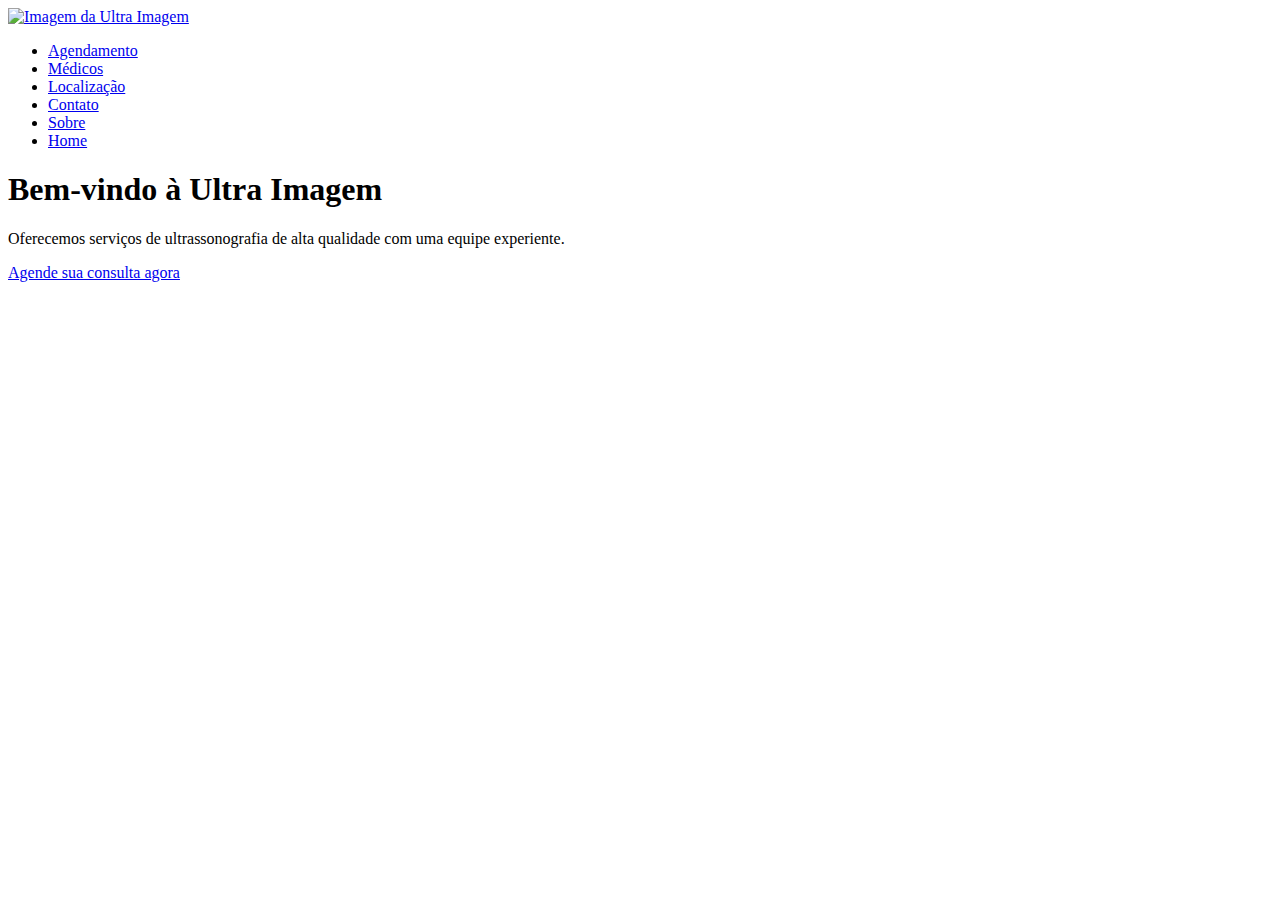
==== pagina_inicial.html @ 78eb4218 "pagina_inicial.html" ====
<!doctype html> <!-- Declaração do tipo de documento, informando que é um HTML5 -->
<html lang="pt-br"> <!-- Início do documento HTML, especificando o idioma como português do Brasil -->
<head>
    <meta charset="utf-8"> <!-- Define a codificação de caracteres como UTF-8, suportando caracteres especiais -->
    <meta name="viewport" content="width=device-width, initial-scale=1.0"> <!-- Configura a viewport para responsividade em dispositivos móveis -->
    <title>Início - Ultra Imagem</title> <!-- Título da página exibido na aba do navegador -->
    <link rel="stylesheet" href="style.css"> <!-- Reutiliza o mesmo arquivo CSS para estilização da página -->
</head>
<body>
    <!-- Barra de navegação superior -->
    <nav class="topnav"> <!-- Elemento de navegação com a classe 'topnav' para aplicar estilos -->
        <div class="container"> <!-- Container flexível que alinha os itens da barra de navegação -->
            <a href="inicio.html" class="logo"> <!-- Link para a página inicial, com a classe 'logo' para estilização -->
                <img src="ui2.png" width="160" height="40" alt="Imagem da Ultra Imagem"> <!-- Logo da empresa Ultra Imagem, com atributos de largura e altura definidos -->
            </a>
            <ul class="nav-links"> <!-- Lista não ordenada que contém os links de navegação -->
                <li><a href="agendamento.html">Agendamento</a></li> <!-- Link para a página de Agendamento -->
                <li><a href="medicos.html">Médicos</a></li> <!-- Link para a página de Médicos -->
                <li><a href="#local">Localização</a></li> <!-- Link para a seção de Localização -->
                <li><a href="#contato">Contato</a></li> <!-- Link para a seção de Contato -->
                <li><a href="sobre.html">Sobre</a></li> <!-- Link para a seção de Sobre -->
                <li><a href="pagina_inicial.html">Home</a></li> <!-- Link para a seção de Home -->
            </ul>
        </div>
    </nav>

    <main id="main"> <!-- Início do conteúdo principal da página -->
        <section class="welcome-section"> <!-- Seção de boas-vindas -->
            <h1>Bem-vindo à Ultra Imagem</h1> <!-- Título da seção de boas-vindas -->
            <p>Oferecemos serviços de ultrassonografia de alta qualidade com uma equipe experiente.</p> <!-- Descrição dos serviços oferecidos -->
            <p><a href="agendamento.html" class="btn-link">Agende sua consulta agora</a></p> <!-- Link para agendamento, estilizado como um botão -->
        </section>
    </main>
</body>
</html>
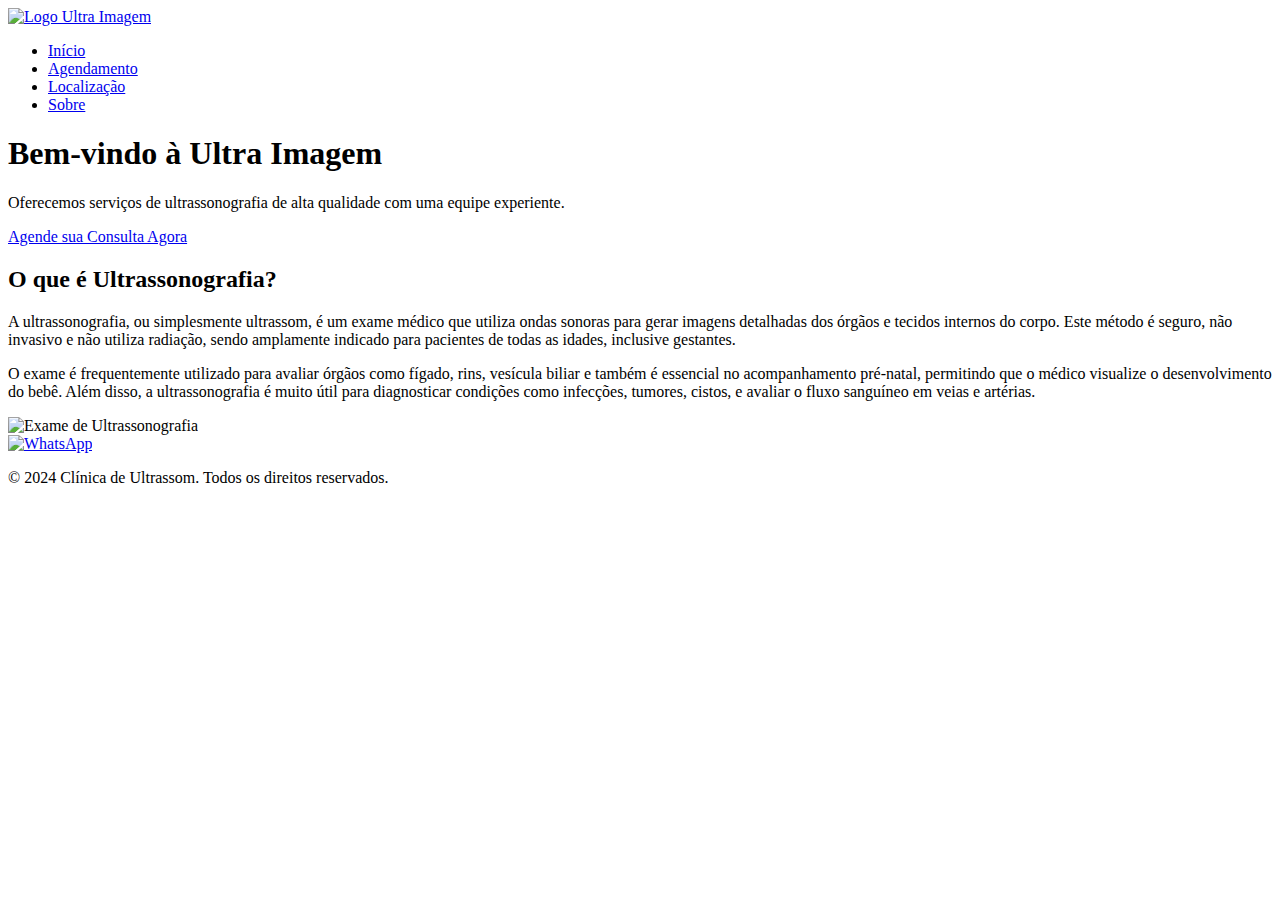
==== commit 2bf975af: "Update pagina_inicial.html" ====
--- a/pagina_inicial.html
+++ b/pagina_inicial.html
@@ -1,35 +1,58 @@
-<!doctype html> <!-- Declaração do tipo de documento, informando que é um HTML5 -->
-<html lang="pt-br"> <!-- Início do documento HTML, especificando o idioma como português do Brasil -->
+<!DOCTYPE html>
+<html lang="pt-br">
 <head>
-    <meta charset="utf-8"> <!-- Define a codificação de caracteres como UTF-8, suportando caracteres especiais -->
-    <meta name="viewport" content="width=device-width, initial-scale=1.0"> <!-- Configura a viewport para responsividade em dispositivos móveis -->
-    <title>Início - Ultra Imagem</title> <!-- Título da página exibido na aba do navegador -->
-    <link rel="stylesheet" href="style.css"> <!-- Reutiliza o mesmo arquivo CSS para estilização da página -->
+    <meta charset="utf-8">
+    <meta name="viewport" content="width=device-width, initial-scale=1.0">
+    <title>Ultra Imagem - Clínica de Ultrassom</title>
+    <link rel="stylesheet" href="style.css">
 </head>
 <body>
-    <!-- Barra de navegação superior -->
-    <nav class="topnav"> <!-- Elemento de navegação com a classe 'topnav' para aplicar estilos -->
-        <div class="container"> <!-- Container flexível que alinha os itens da barra de navegação -->
-            <a href="inicio.html" class="logo"> <!-- Link para a página inicial, com a classe 'logo' para estilização -->
-                <img src="ui2.png" width="160" height="40" alt="Imagem da Ultra Imagem"> <!-- Logo da empresa Ultra Imagem, com atributos de largura e altura definidos -->
+
+    <!-- Navegação -->
+    <nav class="topnav">
+        <div class="container">
+            <a href="pagina_inicial.html" class="logo">
+                <img src="imgfacu/navultraimg.png" alt="Logo Ultra Imagem">
             </a>
-            <ul class="nav-links"> <!-- Lista não ordenada que contém os links de navegação -->
-                <li><a href="agendamento.html">Agendamento</a></li> <!-- Link para a página de Agendamento -->
-                <li><a href="medicos.html">Médicos</a></li> <!-- Link para a página de Médicos -->
-                <li><a href="#local">Localização</a></li> <!-- Link para a seção de Localização -->
-                <li><a href="#contato">Contato</a></li> <!-- Link para a seção de Contato -->
-                <li><a href="sobre.html">Sobre</a></li> <!-- Link para a seção de Sobre -->
-                <li><a href="pagina_inicial.html">Home</a></li> <!-- Link para a seção de Home -->
+            <ul class="nav-links">
+                <li><a href="pagina_inicial.html">Início</a></li>
+                <li><a href="agendamento.html">Agendamento</a></li>
+                <li><a href="local.html">Localização</a></li>
+                <li><a href="sobre.html">Sobre</a></li>
             </ul>
         </div>
     </nav>
 
-    <main id="main"> <!-- Início do conteúdo principal da página -->
-        <section class="welcome-section"> <!-- Seção de boas-vindas -->
-            <h1>Bem-vindo à Ultra Imagem</h1> <!-- Título da seção de boas-vindas -->
-            <p>Oferecemos serviços de ultrassonografia de alta qualidade com uma equipe experiente.</p> <!-- Descrição dos serviços oferecidos -->
-            <p><a href="agendamento.html" class="btn-link">Agende sua consulta agora</a></p> <!-- Link para agendamento, estilizado como um botão -->
-        </section>
-    </main>
+    <!-- Seção de Boas-Vindas -->
+    <div class="welcome-section">
+        <h1>Bem-vindo à Ultra Imagem</h1>
+        <p>Oferecemos serviços de ultrassonografia de alta qualidade com uma equipe experiente.</p>
+        <a href="agendamento.html" class="btn-primary">Agende sua Consulta Agora</a>
+    </div>
+
+    <!-- Seção de Informação sobre Ultrassonografia -->
+    <section class="introduction">
+        <h2>O que é Ultrassonografia?</h2>
+        <p>
+            A ultrassonografia, ou simplesmente ultrassom, é um exame médico que utiliza ondas sonoras para gerar imagens detalhadas dos órgãos e tecidos internos do corpo. Este método é seguro, não invasivo e não utiliza radiação, sendo amplamente indicado para pacientes de todas as idades, inclusive gestantes.
+        </p>
+        <p>
+            O exame é frequentemente utilizado para avaliar órgãos como fígado, rins, vesícula biliar e também é essencial no acompanhamento pré-natal, permitindo que o médico visualize o desenvolvimento do bebê. Além disso, a ultrassonografia é muito útil para diagnosticar condições como infecções, tumores, cistos, e avaliar o fluxo sanguíneo em veias e artérias.
+        </p>
+        <img src="imgfacu/ultra.webp" alt="Exame de Ultrassonografia" class="ultrasound-image">
+    </section>
+    
+
+
+
+    <!-- Botão do WhatsApp -->
+    <a href="https://wa.me/5521994623778" target="_blank" class="whatsapp-link">
+        <img src="https://upload.wikimedia.org/wikipedia/commons/5/5e/WhatsApp_icon.png" alt="WhatsApp">
+    </a>
+
+    <!-- Rodapé -->
+    <footer>
+        <p>&copy; 2024 Clínica de Ultrassom. Todos os direitos reservados.</p>
+    </footer>
 </body>
 </html>
